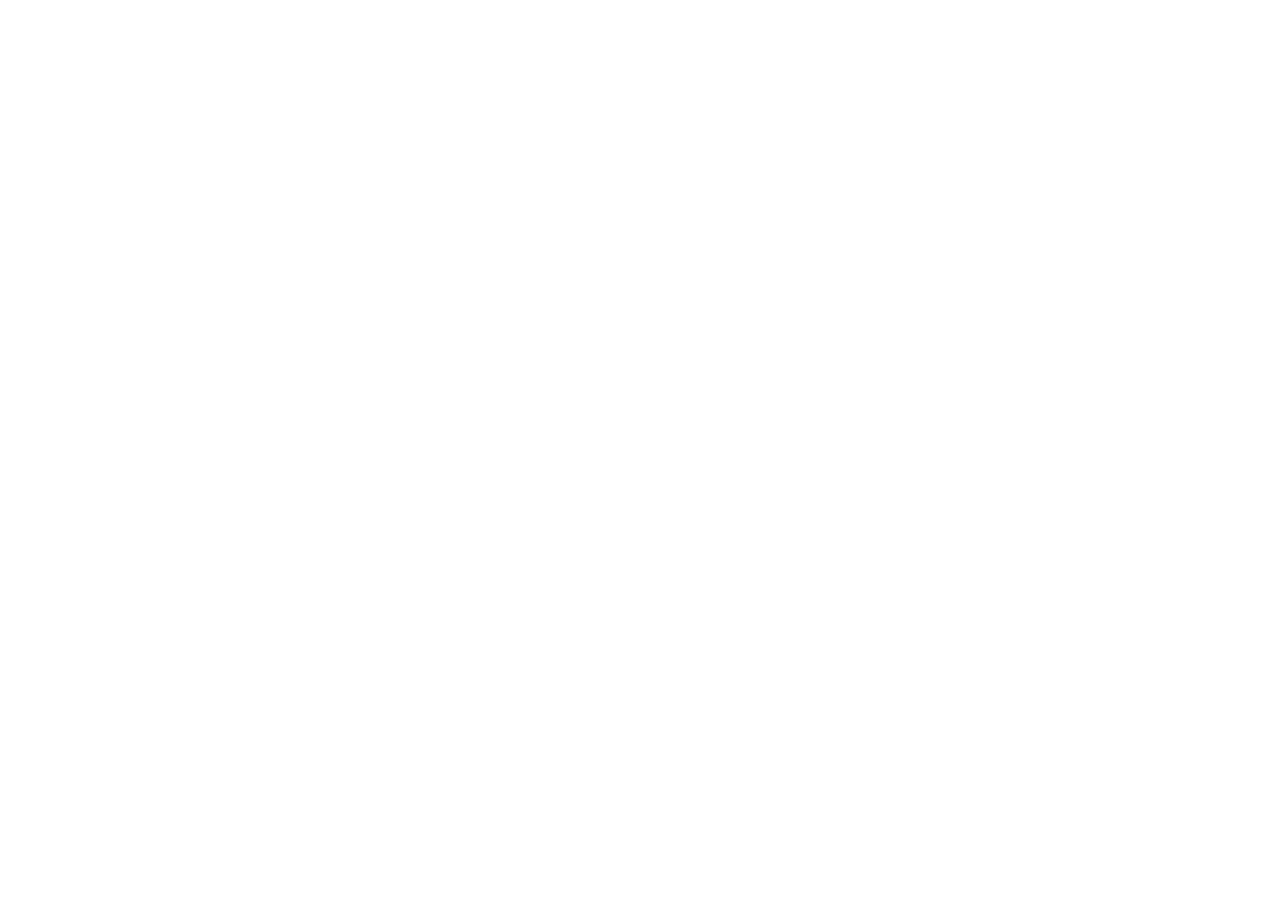
==== data-sql.html @ cde1adb9 "copy" ====
<!DOCTYPE html><html><head><meta charset=utf-8><meta http-equiv=X-UA-Compatible content="IE=edge,chrome=1"><meta name=renderer content=webkit><meta name=viewport content="width=device-width,initial-scale=1,maximum-scale=1,user-scalable=no"><title>数据</title><link rel="shortcut icon" href=/m/favicon.ico><link href=/m/static/css/data-sql.38f4db731ce9f066655831df46999847.css rel=stylesheet></head><body><div id=app></div><script type=text/javascript src=/m/static/js/manifest.428bb457b2c837af910e.js></script><script type=text/javascript src=/m/static/js/vendor.ac63bb0a11cf8bc04832.js></script><script type=text/javascript src=/m/static/js/data-sql.1cc27bcaa7c575eaaa6e.js></script><script type=text/javascript src=/m/static/js/silent_renew.9a16e37af0d2945637a8.js></script><script type=text/javascript src=/m/static/js/popup.ecbfb9ce13bf1e656c92.js></script><script type=text/javascript src=/m/static/js/signin_cb.0f2e9dc06a7fe86d88b8.js></script></body></html>
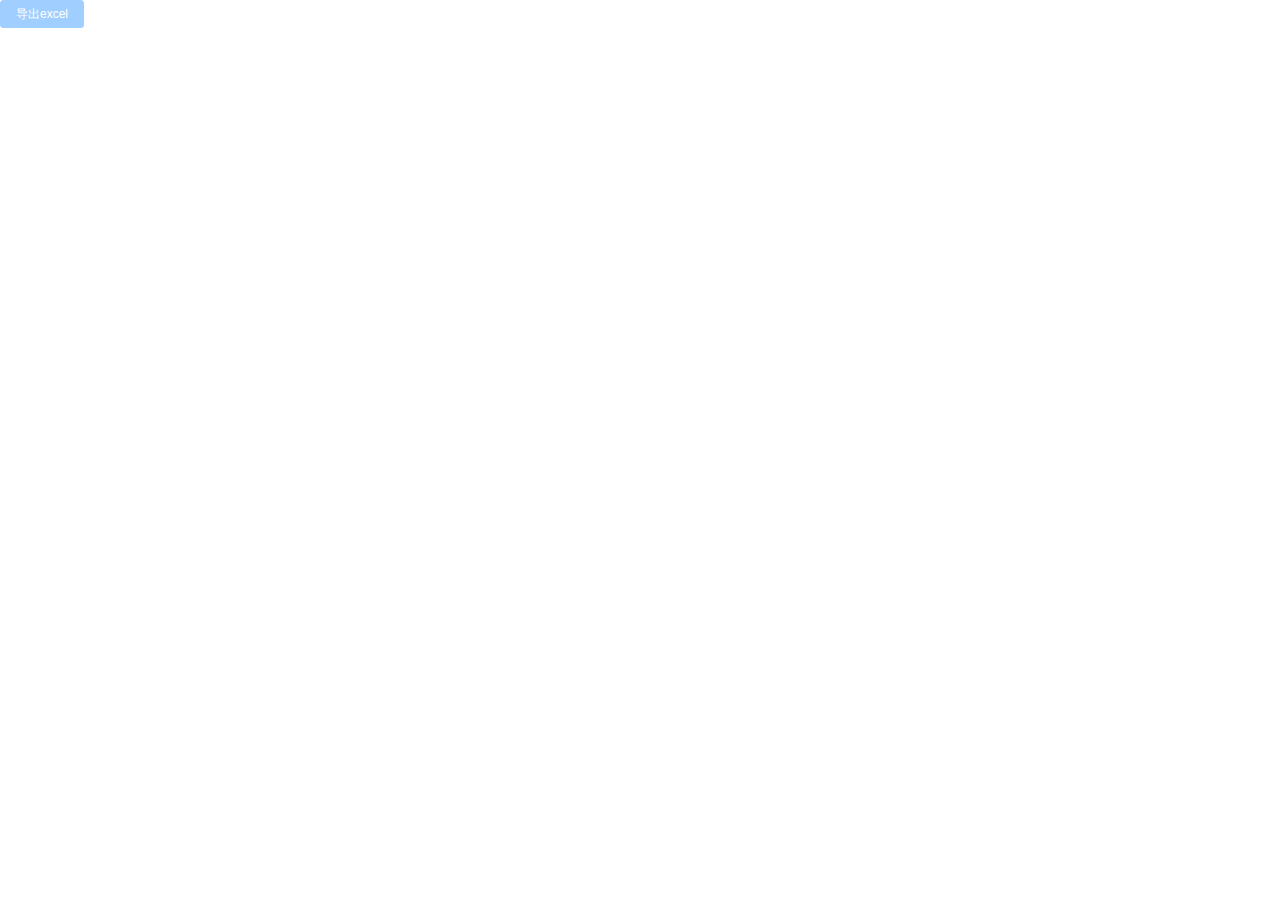
==== commit 688eff26: "1.1.1" ====
--- a/data-sql.html
+++ b/data-sql.html
@@ -1 +1 @@
-<!DOCTYPE html><html><head><meta charset=utf-8><meta http-equiv=X-UA-Compatible content="IE=edge,chrome=1"><meta name=renderer content=webkit><meta name=viewport content="width=device-width,initial-scale=1,maximum-scale=1,user-scalable=no"><title>数据</title><link rel="shortcut icon" href=/m/favicon.ico><link href=/m/static/css/data-sql.38f4db731ce9f066655831df46999847.css rel=stylesheet></head><body><div id=app></div><script type=text/javascript src=/m/static/js/manifest.428bb457b2c837af910e.js></script><script type=text/javascript src=/m/static/js/vendor.ac63bb0a11cf8bc04832.js></script><script type=text/javascript src=/m/static/js/data-sql.1cc27bcaa7c575eaaa6e.js></script><script type=text/javascript src=/m/static/js/silent_renew.9a16e37af0d2945637a8.js></script><script type=text/javascript src=/m/static/js/popup.ecbfb9ce13bf1e656c92.js></script><script type=text/javascript src=/m/static/js/signin_cb.0f2e9dc06a7fe86d88b8.js></script></body></html>+<!DOCTYPE html><html><head><meta charset=utf-8><meta http-equiv=X-UA-Compatible content="IE=edge,chrome=1"><meta name=renderer content=webkit><meta name=viewport content="width=device-width,initial-scale=1,maximum-scale=1,user-scalable=no"><title>数据</title><link rel="shortcut icon" href=/favicon.ico><link href=/static/css/data-sql.b4c933850b6e836d81d0f9d2b14a53b0.css rel=stylesheet></head><body><div id=app></div><script type=text/javascript src=/static/js/manifest.fda87e2046c8e02307e9.js></script><script type=text/javascript src=/static/js/vendor.ac63bb0a11cf8bc04832.js></script><script type=text/javascript src=/static/js/data-sql.1b3293915837edbcf356.js></script><script type=text/javascript src=/static/js/silent_renew.d3797be68d096d76b039.js></script><script type=text/javascript src=/static/js/popup.53fa1839b01d25fb4a5d.js></script><script type=text/javascript src=/static/js/signin_cb.d9f5743b11c0f5aa0153.js></script></body></html>